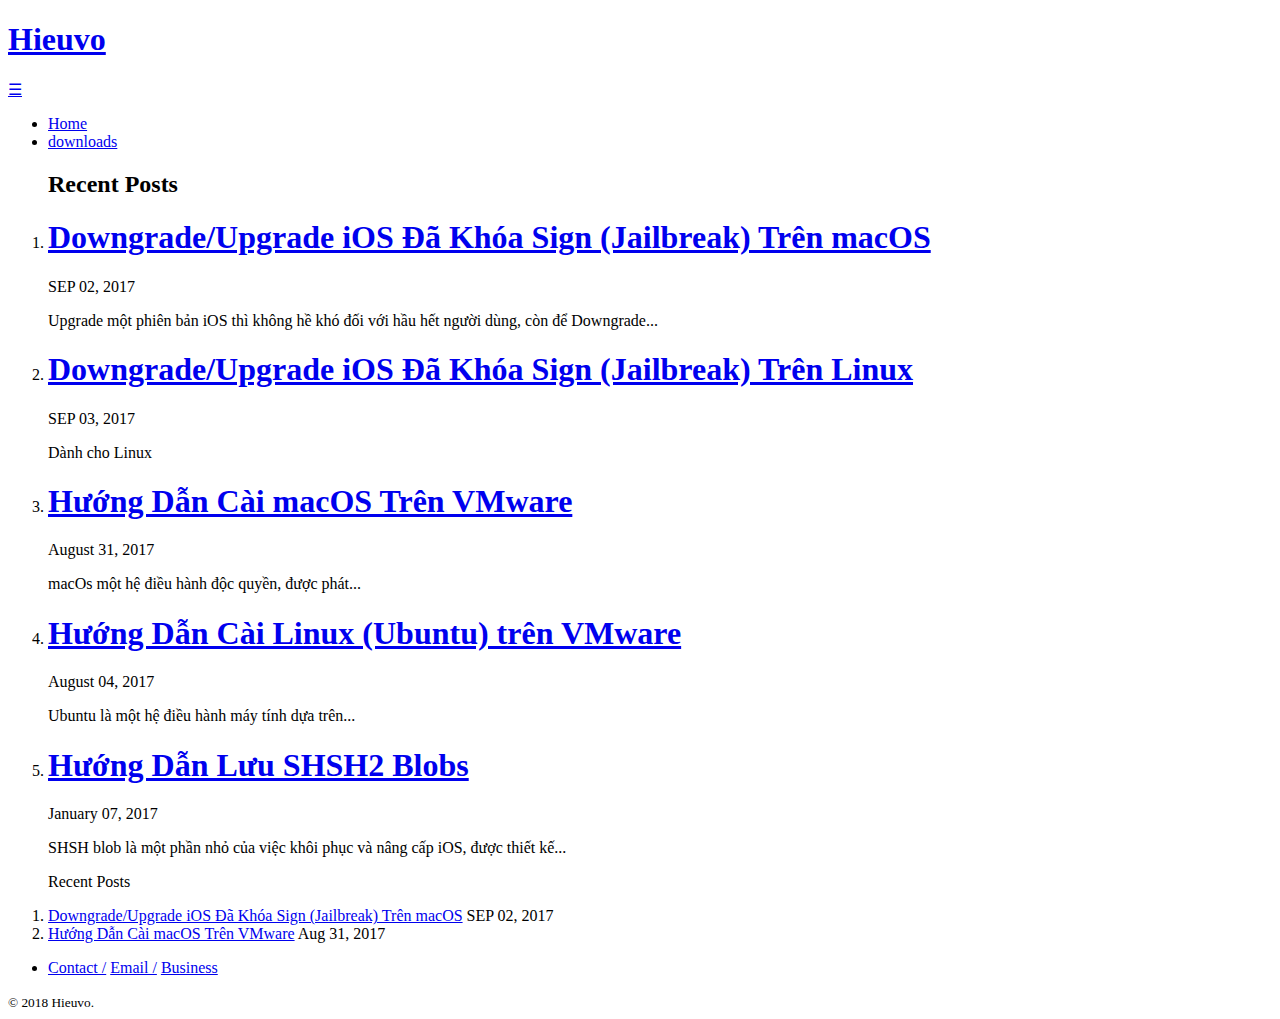
==== index.html @ 58b5438c "New Contact" ====
<!DOCTYPE html>
<html lang="vi">
	<head>
		<meta charset="utf-8">
		<title>
			Recent Posts &#8211; Hieuvo
		</title>
		<meta content="320" name="MobileOptimized">
		<link href="css/custom.css" rel="stylesheet">
		<link href="https://raw.githubusercontent.com/hieuvooo/hieuvooo.github.io/master/favicon.ico" rel="shortcut icon">
	</head>
	<body>
		<header class="site-header darken">
			<div class="wrap">
				<hgroup>
					<h1>
						<a href="https://hieuvo.me/">Hieuvo</a>
					</h1>
				</hgroup><a class="menu" href="#nav"><span class="icons">☰</span></a>
				<nav role="navigation">
					<ul>
						<li>
							<a href="index.html" title="Hieuvo">Home</a>
						</li>
						<li>
							<a href="articles/downloads/index.html">downloads</a>
						</li>
					</ul>
				</nav>
			</div>
		</header>
		<div id="bump">
			<section class="article archive">
				<article class="archive-wrap">
					<ol class="post-list">
						<li style="list-style: none; display: inline">
							<h2>
								<span class="bb">Recent Posts</span>
							</h2>
						</li>
						<li>
							<div class="deets" itemprop="blogPost" itemscope itemtype="http://schema.org/BlogPosting">
								<h1>
									<a href="articles/down-up-macOS/Downgrade-Upgrade-cho-macOS.html">Downgrade/Upgrade iOS Đã Khóa Sign (Jailbreak) Trên macOS</a>
								</h1>
								<p class="date">
									<time datetime="2015-06-08T00:00:00-04:00" itemprop="datePublished">SEP 02, 2017</time>
								</p>
								<p class="">
									Upgrade một phiên bản iOS thì không hề khó đối với hầu hết người dùng, còn để Downgrade...
								</p>
							</div>
						</li>
						<li>
							<div class="deets" itemprop="blogPost" itemscope itemtype="http://schema.org/BlogPosting">
								<h1>
									<a href="articles/down-up-Linux/Downgrade-Upgrade-cho-Linux.html">Downgrade/Upgrade iOS Đã Khóa Sign (Jailbreak) Trên Linux</a>
								</h1>
								<p class="date">
									<time datetime="2015-02-10T00:00:00-05:00" itemprop="datePublished">SEP 03, 2017</time>
								</p>
								<p class="">
									Dành cho Linux
								</p>
							</div>
						</li>
						<li>
							<div class="deets" itemprop="blogPost" itemscope itemtype="http://schema.org/BlogPosting">
								<h1>
									<a href="articles/Install-macOS/Huong-dan-cai-macOS-tren-VMware.html">Hướng Dẫn Cài macOS Trên VMware</a>
								</h1>
								<p class="date">
									<time datetime="2015-02-01T00:00:00-05:00" itemprop="datePublished">August 31, 2017</time>
								</p>
								<p class="">
									macOs một hệ điều hành độc quyền, được phát...
								</p>
							</div>
						</li>
						<li>
							<div class="deets" itemprop="blogPost" itemscope itemtype="http://schema.org/BlogPosting">
								<h1>
									<a href="articles/Install-Linux/Huong-dan-cai-Linux-(Ubuntu)-tren-VMware.html">Hướng Dẫn Cài Linux (Ubuntu) trên VMware</a>
								</h1>
								<p class="date">
									<time datetime="2015-01-04T00:00:00-05:00" itemprop="datePublished">August 04, 2017</time>
								</p>
								<p class="">
									Ubuntu là một hệ điều hành máy tính dựa trên...
								</p>
							</div>
						</li>
						<li>
							<div class="deets" itemprop="blogPost" itemscope itemtype="http://schema.org/BlogPosting">
								<h1>
									<a href="articles/SHSH-Blob/SHSH-Blob.html">Hướng Dẫn Lưu SHSH2 Blobs</a>
								</h1>
								<p class="date">
									<time datetime="2015-01-03T00:00:00-05:00" itemprop="datePublished">January 07, 2017</time>
								</p>
								<p class="">
									SHSH blob là một phần nhỏ của việc khôi phục và nâng cấp iOS, được thiết kế...
								</p>
							</div>
						</li>
					</ol>
				</article>
			</section>
		</div>
		<footer>
			<aside class="wrap">
				<ol class="prev-posts">
					<li style="list-style: none; display: inline">
						<p class="list-title">
							Recent Posts
						</p>
					</li>
					<li>
						<span class="recent-title"><a href="articles/down-up-macOS/Downgrade-Upgrade-cho-macOS.html" title="Downgrade/Upgrade iOS Đã Khóa Sign (Jailbreak) Trên macOS">Downgrade/Upgrade iOS Đã Khóa Sign (Jailbreak) Trên macOS</a></span> <span class="date">SEP 02, 2017</span>
					</li>
					<li>
						<span class="recent-title"><a href="articles/Install-macOS/Huong-dan-cai-macOS-tren-VMware.html" title="Hướng Dẫn Cài macOS Trên VMware.html">Hướng Dẫn Cài macOS Trên VMware</a></span> <span class="date">Aug 31, 2017</span>
					</li>
				</ol>
				<div class="social">
					<ul>
						<li>
							<a href="http://m.me/hieuvo.me" id="face" target="_blank"><span class="foot-link">Contact /</span></a>
							<a href="mailto:support@hieuvo.me" id="face" target="_blank"><span class="foot-link">Email /</span></a>
							<a href="mailto:hieuvo@hieuvo.me" id="face" target="_blank"><span class="foot-link">Business</span></a>
						</li>
					</ul>
				</div>
			</aside><small>&copy; 2018 Hieuvo.</small>
		</footer>
	</body>
</html>
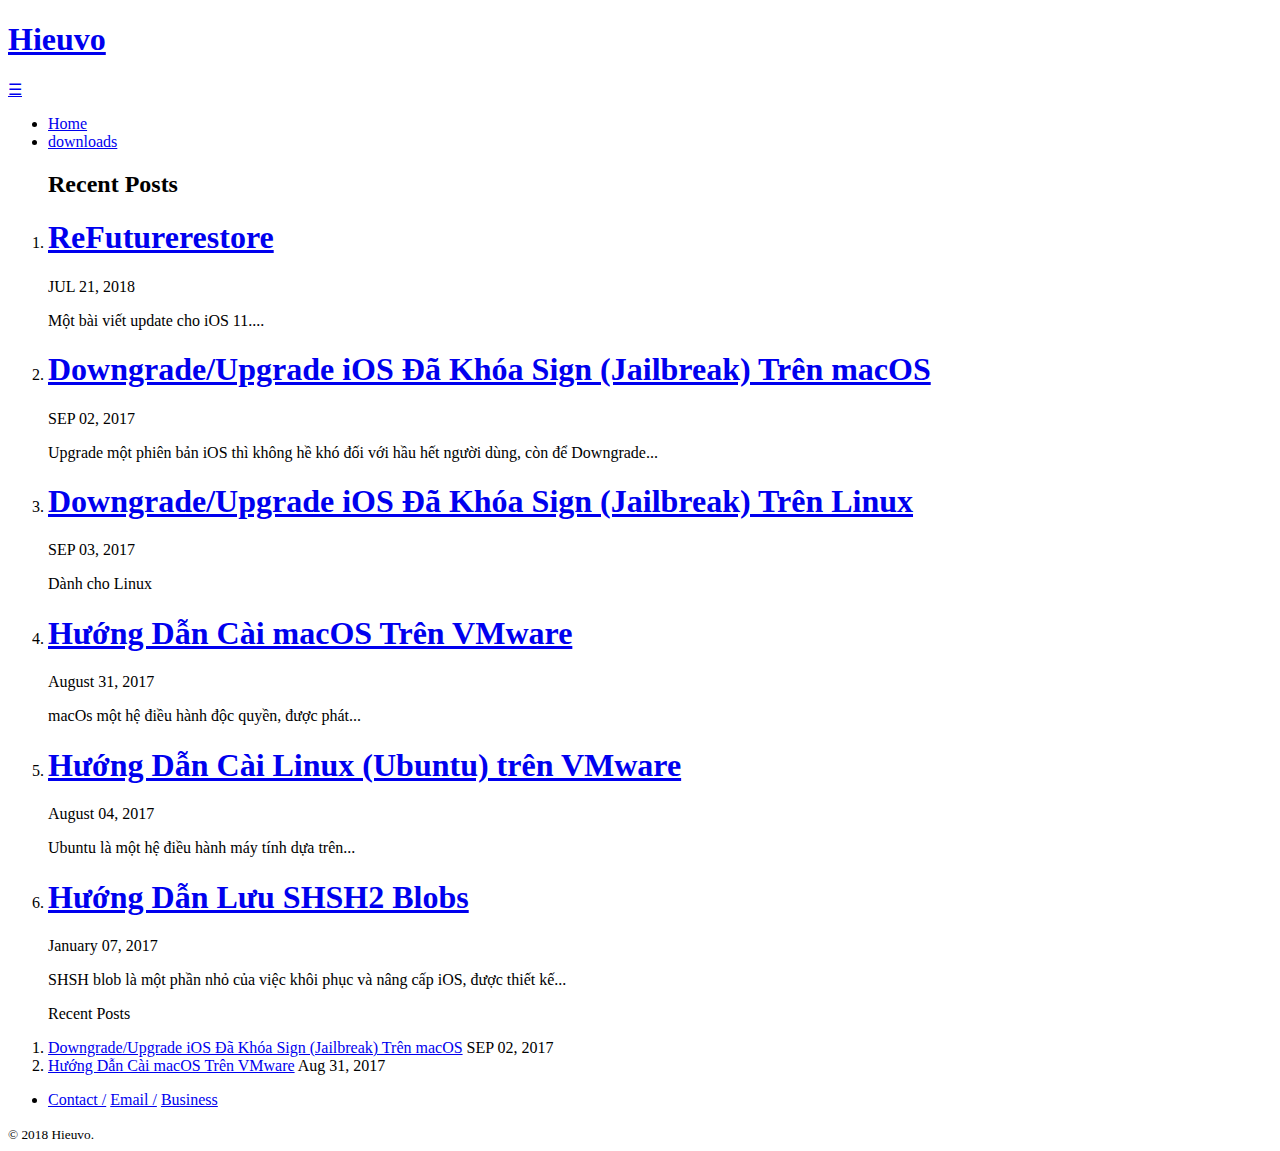
==== commit 60832437: "ReFuturerestore" ====
--- a/index.html
+++ b/index.html
@@ -37,6 +37,19 @@
 							<h2>
 								<span class="bb">Recent Posts</span>
 							</h2>
+						</li>
+						<li>
+							<div class="deets" itemprop="blogPost" itemscope itemtype="http://schema.org/BlogPosting">
+								<h1>
+									<a href="https://hieuvo.me/ReFuturerestore/" target="_blank">ReFuturerestore</a>
+								</h1>
+								<p class="date">
+									<time datetime="2015-06-08T00:00:00-04:00" itemprop="datePublished">JUL 21, 2018</time>
+								</p>
+								<p class="">
+									Một bài viết update cho iOS 11....
+								</p>
+							</div>
 						</li>
 						<li>
 							<div class="deets" itemprop="blogPost" itemscope itemtype="http://schema.org/BlogPosting">
